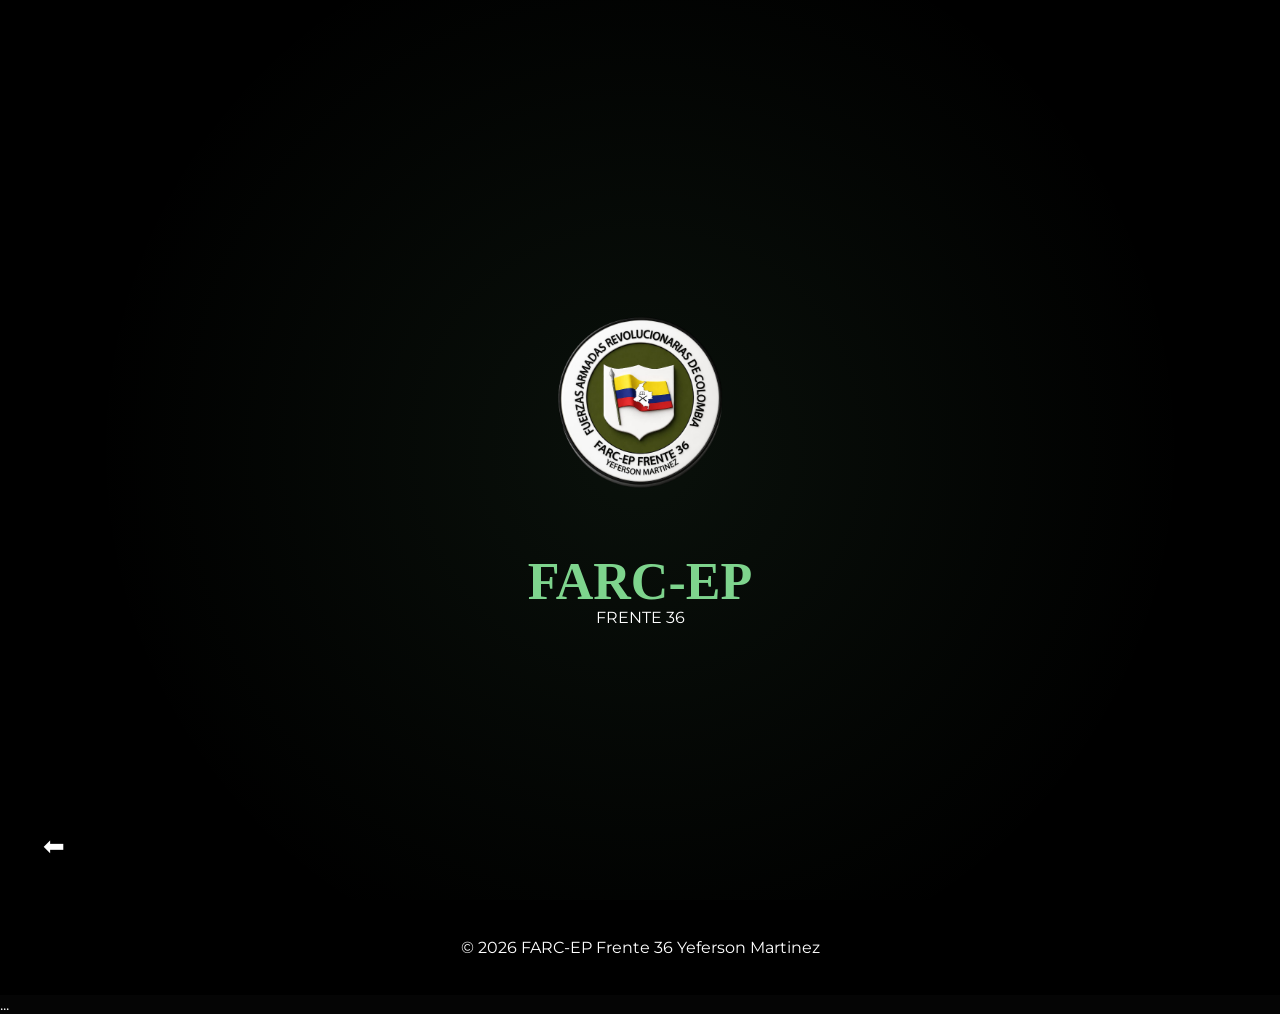
==== index.html @ 8e39c3ee "Actualización del blog y videos" ====
<!DOCTYPE html>
<html lang="es">

<head>
<meta charset="UTF-8">
<meta name="viewport" content="width=device-width, initial-scale=1.0">

<title>FARC-EP Frente 36 Yeferson Martinez</title>

<link rel="preconnect" href="https://fonts.googleapis.com">
<link rel="preconnect" href="https://fonts.gstatic.com" crossorigin>

<link href="https://fonts.googleapis.com/css2?family=Anton&family=Montserrat:wght@300;400;500;600;700;800&display=swap" rel="stylesheet">

<link rel="stylesheet" href="css/style.css">

<script src="https://identity.netlify.com/v1/netlify-identity-widget.js"></script>

<script>
if (window.netlifyIdentity) {
  window.netlifyIdentity.on("init", function(user) {
    if (!user) {
      window.netlifyIdentity.on("login", function() {
        document.location.href = "/admin/";
      });

      window.netlifyIdentity.on("recovery", function() {
        document.location.href = "/admin/";
      });
    }
  });
}
</script>

</head>

<body>

<!-- LOADER -->

<div id="loader">

  <div class="loader-overlay"></div>

  <div class="loader-content">

    <img
      src="assets/logo/logo.png"
      class="loader-logo">

    <h1>FARC-EP</h1>

    <p>FRENTE 36</p>

    <div class="loader-bar">
      <div class="loader-progress"></div>
    </div>

  </div>

</div>

<!-- INTRO MUSIC -->

<audio id="introMusic" loop>

  <source
    src="assets/music/intro.mp3"
    type="audio/mpeg">

</audio>

<!-- HEADER -->

<header class="header">

  <div class="logo">

    <img src="assets/logo/logo.png">

    <div class="logo-text">

      <h1>FARC-EP</h1>

      <p>FRENTE 36</p>

      <span>Yeferson Martinez</span>

    </div>

  </div>

  <button class="menu-btn" id="menu-btn">
    ☰
  </button>

  <nav class="nav" id="nav">

    <a data-section="inicio">Inicio</a>
    <a data-section="comunicados">Comunicados</a>
    <a data-section="mujeres">Mujeres</a>
    <a data-section="galeria">Galería</a>
    <a data-section="musica">Música</a>
    <a data-section="videos">Videos</a>
    <a data-section="blog">Blog</a>
   <a
  href="https://youtube.com/@lavozdelploletariado"
  target="_blank"
  class="youtube-link">
  YouTube
</a>

  </nav>

</header>

<!-- INICIO -->

<section class="section active" id="inicio">

  <div class="hero">

    <img
      src="assets/hero/hero.jpg"
      class="hero-img">

    <div class="overlay"></div>

    <div class="particles"></div>

    <div class="hero-content">

      <h1>FARC-EP FRENTE 36</h1>

      <h2 class="sub-hero">
        Yeferson Martinez
      </h2>

      <p class="hero-desc">
        Memoria histórica, territorio,
        lucha, cultura y procesos comunitarios.
      </p>

    </div>

  </div>

</section>

<!-- COMUNICADOS -->

<section class="section" id="comunicados">

  <div class="section-bg">

    <img src="assets/hero/bg-comunicados.jpg">

    <div class="section-overlay"></div>

  </div>

  <div class="internal-page">

    <h2 class="page-title">
      COMUNICADOS
    </h2>

</div>
        <h3>Comunicado Oficial</h3>

        <p>
    
        </p>

      </div>

      <div class="card">

        <img src="assets/uploads/foto2.jpg">

        <h3>Archivo Histórico</h3>

        <p>
          Contenido documental multimedia.
        </p>

      </div>

      <div class="card">

        <img src="assets/uploads/foto3.jpg">

        <h3>Declaraciones</h3>

        <p>
          La voz del pueblo.
        </p>

      </div>

    </div>

  </div>

</section>

<!-- MUJERES -->

<section class="section" id="mujeres">

  <div class="section-bg">

    <img src="assets/hero/bg-mujeres.jpg">

    <div class="section-overlay"></div>

  </div>

  <div class="internal-page">

    <h2 class="page-title">
      MUJERES
    </h2>

    <div class="card">

      <img
      src="assets/uploads/mujeres-guerreras.png"
      alt="Mujeres Guerreras">

      <h3>Mujeres Guerreras</h3>

    </div>

  </div>

</section>

        

<!-- MUSICA -->
<!-- MUSICA -->

<section class="section" id="musica">

  <div class="internal-page">

    <h2 class="page-title">
      MÚSICA
    </h2>

    <div class="music-list">

      <div class="music-item">

        <h3>🎵 Himno FARC-EP</h3>

        <audio controls preload="metadata">

          <source
            src="assets/uploads/himno-farc-ep.mp3"
            type="audio/mpeg">

        </audio>

      </div>

      <div class="music-item">

        <h3>🎵 Sesenta y Dos</h3>

        <audio controls preload="metadata">

          <source
            src="assets/uploads/Sesenta y Dos (1).mp3"
            type="audio/mpeg">

        </audio>

      </div>

      <div class="music-item">

        <h3>🎵 Campesino Embejucao</h3>

        <audio controls preload="metadata">

          <source
            src="assets/uploads/el-campesino-embejucado.mp3"
            type="audio/mpeg">

        </audio>

      </div>

    </div>

  </div>

</section>
<!-- BLOG -->

<!-- BLOG -->

<section class="section" id="blog">

  <div class="internal-page">

    <h2 class="page-title">
      BLOG
    </h2>
        <img
            src="assets/uploads/montana.jpg"
            alt="El Llamado de la Montaña">

        <div class="blog-info">

            <span class="blog-date">
                02 Julio 2026
            </span>

            <h3>
                El Llamado de la Montaña
            </h3>

            <p>
                Historia, memoria y territorio.
            </p>

            <a href="blog/llamado-montana.html"
               class="blog-btn">
               Leer artículo completo
            </a>

        </div>

    </div>

</div>
 
</section>
<!-- VIDEOS -->

<section class="section" id="videos">

  <div class="internal-page">

    <h2 class="page-title">
      VIDEOS
    </h2>

    <div class="video-grid">

      <div class="card">

        <video
          controls
          preload="none"
          poster="assets/uploads/montana.jpg"
          width="100%">

          <source
            src="assets/videos/conmemoracion-dia-afrocolombianidad-2026.mp4"
            type="video/mp4">

        </video>

        <h3>
          Conmemoración Día de la Afrocolombianidad 2026
        </h3>

      </div>

    </div>

  </div> <div class="card">

    <video controls preload="none">

        <source
        src="assets/videos/himno-farc-ep.mp4"
        type="video/mp4">

    </video>

    <h3>Himno FARC-EP</h3>

</div>

<div class="card">

    <video controls preload="none">

        <source
        src="assets/videos/cancion-de-resistencia.mp4"
        type="video/mp4">

    </video>

    <h3>Canción de Resistencia</h3>

</div>

</section>
<!-- FOOTER -->

<footer class="footer">

  © 2026 FARC-EP Frente 36 Yeferson Martinez

</footer>

<!-- FLOATING PLAYER -->

<div class="floating-player">

  <button id="music-toggle">
    🔊 Música
  </button>

  <input
    type="range"
    id="volumeControl"
    min="0"
    max="1"
    step="0.1"
    value="0.5">

</div>

<!-- BACK -->

<button
  class="back-btn"
  onclick="goBack()">

  ⬅

</button>

<!DOCTYPE html>
<html>

...

<script src="js/app.js"></script>

</body>
</html>
---- css/style.css ----
/* =========================================================
RESET
========================================================= */

*{
margin:0;
padding:0;
box-sizing:border-box;
scroll-behavior:smooth;
}

html,body{
overflow-x:hidden;
}

body{
background:#050505;
font-family:'Montserrat',sans-serif;
color:#fff;
}

/* =========================================================
SCROLL
========================================================= */

::-webkit-scrollbar{
width:8px;
}

::-webkit-scrollbar-track{
background:#050505;
}

::-webkit-scrollbar-thumb{
background:#6bc17d;
border-radius:999px;
}

/* =========================================================
LOADER
========================================================= */

#loader{
position:fixed;
top:0;
left:0;
width:100%;
height:100%;
background:#000;
display:flex;
justify-content:center;
align-items:center;
z-index:999999;
transition:1s;
}
.loader-overlay{
position:absolute;
inset:0;
background:
radial-gradient(
circle,
rgba(126,212,141,.08),
transparent 70%
);
animation:pulseBg 4s infinite;
}

.loader-content{
position:relative;
z-index:10;
text-align:center;
}

.loader-logo{

width:270px;

height:270px;

object-fit:contain;

display:block;

margin:auto;

animation:logoPulse 2.5s infinite;

}

.loader-content h1{

font-family:'Cinzel',serif;

font-size:52px;

color:#7ed48d;

margin-top:12px;

line-height:1;

}


.content ul{
padding-left:30px;
margin-bottom:30px;
}

.content li{
font-size:20px;
margin-bottom:12px;
line-height:1.8;
}

margin-top:8px;

font-size:14px;

letter-spacing:6px;

color:#fff;

}

.loader-bar{

width:280px;

height:4px;

background:#111;

margin:24px auto 0;

border-radius:999px;

overflow:hidden;

}

.loader-progress{
height:100%;
width:0;
background:#7ed48d;
animation:loading 3s linear forwards;
}

/* =========================================================
HEADER
========================================================= */

.header{
width:100%;
height:92px;
position:fixed;
top:0;
left:0;
display:flex;
justify-content:space-between;
align-items:center;
padding:0 40px;
background:rgba(0,0,0,.92);
backdrop-filter:blur(18px);
z-index:99999;
}

.logo{
display:flex;
align-items:center;
gap:16px;
}

.logo img{
width:95px;
height:95px;
object-fit:contain;
}

.logo-text h1{
display:block;
font-size:38px;
font-family:'Cinzel',serif;
line-height:1;
color:#7ed48d;
}

.logo-text p{
display:block;
font-size:13px;
letter-spacing:4px;
margin-top:4px;
}

.logo-text span{
display:block;
font-size:12px;
margin-top:4px;
color:#bdbdbd;
}

/* =========================================================
NAV
========================================================= */

.nav{
display:flex;
gap:34px;
}

.nav a{
color:#fff;
text-decoration:none;
font-size:13px;
font-weight:700;
letter-spacing:2px;
cursor:pointer;
transition:.3s;
}

.nav a:hover{
color:#7ed48d;
}

/* =========================================================
SECTIONS
========================================================= */

.section{
display:none;
min-height:100vh;
position:relative;
}

.section.active{
display:block;
}

/* =========================================================
HERO
========================================================= */

.hero{
height:100vh;
position:relative;
overflow:hidden;
}

.hero-video,
.hero-img{
position:absolute;
top:0;
left:0;
width:100%;
height:100%;
object-fit:cover;
}

.hero-video{
opacity:.15;
z-index:1;
}

.hero-img{
filter:brightness(.22);
z-index:2;
}

.overlay{
position:absolute;
inset:0;
background:linear-gradient(
to bottom,
rgba(0,0,0,.15),
rgba(0,0,0,.92)
);
z-index:3;
}


.particles{
position:absolute;
inset:0;
z-index:4;
}

/* =========================================================
HERO CONTENT
========================================================= */

.hero-content{
position:absolute;
top:50%;
left:50%;
transform:translate(-50%,-50%);
text-align:center;
z-index:20;
width:90%;
}

.hero-content h1{
font-family:'Cinzel',serif;
font-size:68px;
line-height:1.05;
letter-spacing:3px;
color:#7ed48d;
margin-bottom:12px;
}

.sub-hero{
font-family:'Cinzel',serif;
font-size:24px;
letter-spacing:4px;
margin-bottom:16px;
color:#fff;
}

.hero-desc{
font-size:26px;
line-height:1.8;
max-width:900px;
margin:18px auto 0;
color:rgba(255,255,255,.92);
}

/* =========================================================
SECTION BG
========================================================= */

.section-bg{
position:absolute;
inset:0;
z-index:1;
}

.section-bg img{
width:100%;
height:100%;
object-fit:cover;
filter:brightness(.12);
}

.section-overlay{
position:absolute;
inset:0;
background:linear-gradient(
to bottom,
rgba(0,0,0,.4),
rgba(0,0,0,.95)
);
}

/* =========================================================
INTERNAL
========================================================= */

.internal-page{
position:relative;
z-index:10;
padding:150px 60px 90px;
}

#blog .page-title{
    font-family:'Playfair Display',serif;
    font-size:58px;
    font-weight:700;
    letter-spacing:2px;
    color:#7ed48d;
    text-align:center;
    margin-bottom:60px;
    text-transform:none;
}

/* =========================================================
GRID
========================================================= */

.grid,
.video-grid{
display:grid;
grid-template-columns:repeat(3,1fr);
gap:32px;
}

.card{
background:rgba(10,10,10,.92);
padding:22px;
border-radius:22px;
}

.card img{
width:100%;
border-radius:18px;
margin-bottom:18px;
}

/* =========================================================
GALERIA
========================================================= */

.gallery-grid{
columns:3 280px;
column-gap:18px;
}

.gallery-grid img{
width:100%;
margin-bottom:18px;
border-radius:18px;
}

/* =========================================================
PLAYER
========================================================= */

.floating-player{
position:fixed;
right:20px;
bottom:20px;
z-index:99999;
display:flex;
align-items:center;
gap:14px;
padding:14px 18px;
border-radius:999px;
background:rgba(0,0,0,.72);
}

/* =========================================================
BACK
========================================================= */

.back-btn{

position:fixed;

left:25px;

bottom:25px;

width:58px;

height:58px;

border:none;

border-radius:50%;

background:rgba(0,0,0,.88);

color:#fff;

font-size:26px;

cursor:pointer;

z-index:999999;

display:flex;

align-items:center;

justify-content:center;

box-shadow:0 10px 30px rgba(0,0,0,.5);

transition:.3s;

}

.back-btn:hover{

background:#1d5f31;

transform:scale(1.08);

}

/* =========================================================
FOOTER
========================================================= */

.footer{
text-align:center;
padding:38px;
background:black;
}

/* =========================================================
ANIMACIONES
========================================================= */

@keyframes loading{
0%{width:0;}
100%{width:100%;}
}

@keyframes logoPulse{
0%{transform:scale(1);}
50%{transform:scale(1.05);}
100%{transform:scale(1);}
}

@keyframes pulseBg{
50%{
transform:scale(1.2);
opacity:.5;
}
}

/* =========================================================
RESPONSIVE
========================================================= */

@media(max-width:1100px){

.nav{
display:none;
}

.logo img{
width:95px;
height:95px;
}

.logo-text h1{
font-size:26px;
}

.hero-content h1{
font-size:42px;
}

.sub-hero{
font-size:16px;
}

.hero-desc{
font-size:18px;
max-width:92%;
line-height:1.6;
padding:0 12px;
}

.gallery-grid{
columns:1;
}

.loader-logo{
width:390px;
height:390px;
}

.loader-content h1{
font-size:34px;
}

.loader-bar{
width:220px;
}

}
.menu-btn{
display:none;
background:none;
border:none;
color:white;
font-size:32px;
cursor:pointer;
}

@media(max-width:1100px){

.menu-btn{
display:block;
}

.nav{
display:none;
position:absolute;
top:92px;
left:0;
width:100%;
background:#000;
flex-direction:column;
padding:20px;
gap:20px;
}

.nav.active{
display:flex;
}

/* =========================================================
MOVIL - IMAGEN DESLIZABLE
========================================================= */

@media (max-width:768px){

  .hero{
    overflow-x:auto;
    overflow-y:hidden;
  }

  .hero-img{
    position:absolute;
    top:0;
    left:0;
    height:100%;
    width:auto;
    min-width:180%;
    object-fit:cover;
    object-position:center center;
  }

  .overlay{
    position:absolute;
    top:0;
    left:0;
    width:180%;
    height:100%;
    z-index:3;
  }

  .hero-content{
    position:fixed;
    top:50%;
    left:50%;
    transform:translate(-50%,-50%);
    width:90%;
    z-index:20;
    pointer-events:none;
  }

}.blog-card{
    max-width:800px;
    margin:auto;
    text-align:center;
}

.blog-card img{
    width:100%;
    border-radius:12px;
}

.blog-card h3{
    font-size:28px;
    margin-top:20px;
    color:white;
}

.blog-btn{
    display:inline-block;
    margin-top:20px;
    padding:12px 25px;
    background:#011913;
    color:white;
    text-decoration:none;
    border-radius:8px;
    font-weight:bold;
}

.blog-btn:hover{
    opacity:.9;
}/* BLOG PROFESIONAL */

.blog-grid{
    display:grid;
    grid-template-columns:repeat(auto-fit,minmax(350px,1fr));
    gap:30px;
    margin-top:40px;
}

.blog-card{
    background:rgba(0,0,0,.7);
    border-radius:15px;
    overflow:hidden;
    transition:.3s;
}

.blog-card:hover{
    transform:translateY(-5px);
}

}

.blog-card img{
    width:100%;
    height:280px;
    object-fit:cover;
    display:block;
}

.blog-btn{
    display:inline-block;
    margin-top:20px;
    padding:12px 24px;
    background:#024f1e;
    color:white;
    text-decoration:none;
    border-radius:8px;
    font-weight:700;
}

.blog-btn:hover{
    opacity:.9;
}.video-grid{
display:grid;
grid-template-columns:repeat(auto-fit,minmax(400px,1fr));
gap:30px;
}

.video-grid video{
width:100%;
border-radius:15px;
display:block;
}

.video-grid .card{
background:rgba(0,0,0,.7);
padding:20px;
border-radius:15px;
}/* ==========================
BLOG REVISTA
========================== */

.blog-grid{
    max-width:1200px;
    margin:auto;
}

.blog-card{
    background:#111;
    border-radius:20px;
    overflow:hidden;
    box-shadow:0 10px 40px rgba(0,0,0,.5);
}
.blog-card img{
    width:45%;
    max-width:250px;
    height:auto;
    display:block;
    margin:auto;
}

.blog-info{
    padding:40px;
}

.blog-date{
    display:block;
    color:#8d8d8d;
    letter-spacing:2px;
    text-transform:uppercase;
    font-size:13px;
    margin-bottom:15px;
}

.blog-info h3{
    font-family: Georgia, serif;
    font-size:42px;
    line-height:1.2;
    color:white;
    margin-bottom:20px;
}

.blog-info p{
    font-size:18px;
    line-height:1.8;
    color:#d0d0d0;
}

.blog-btn{
    display:inline-block;
    margin-top:25px;
    padding:14px 30px;
    border-radius:10px;
    background:#1d5f31;
    text-decoration:none;
    color:white;
    font-weight:700;
}/* ARTICULO INDIVIDUAL */

.article-container{
max-width:900px;
margin:auto;
padding:120px 40px;
}

.article-title{
font-family:Georgia,serif;
font-size:60px;
line-height:1.1;
margin-bottom:20px;
color:white;
}

.article-meta{
color:#999;
margin-bottom:40px;
font-size:15px;
}

.article-content{
font-size:22px;
line-height:2;
color:#ddd;
}

.article-content p{
margin-bottom:30px;
}

/* BOTON VOLVER */

.back-home{
position:fixed;
top:20px;
left:20px;
background:#1d5f31;
color:white;
padding:12px 20px;
border-radius:10px;
text-decoration:none;
font-weight:bold;
z-index:9999;
<style>
}.article-image{
    width:100%;
    max-width:500px;
    display:block;
    margin:0 auto 30px;
    border-radius:15px;
}.article-title{
    font-family: Georgia, serif;
    font-size:42px;
    line-height:1.2;
    text-align:center;
    margin-bottom:20px;
}<.gallery{
display:grid;
grid-template-columns:repeat(auto-fit,minmax(250px,1fr));
gap:20px;
margin:50px 0;
}

.gallery img{
width:100%;
height:250px;
object-fit:cover;
border-radius:15px;
transition:.3s;
}

.gallery img:hover{
transform:scale(1.03);
}.blog-card img{
    width:100%;
    height:280px;
    object-fit:cover;
    display:block;
}
.blog-grid{
...
}

.blog-card{
...
}
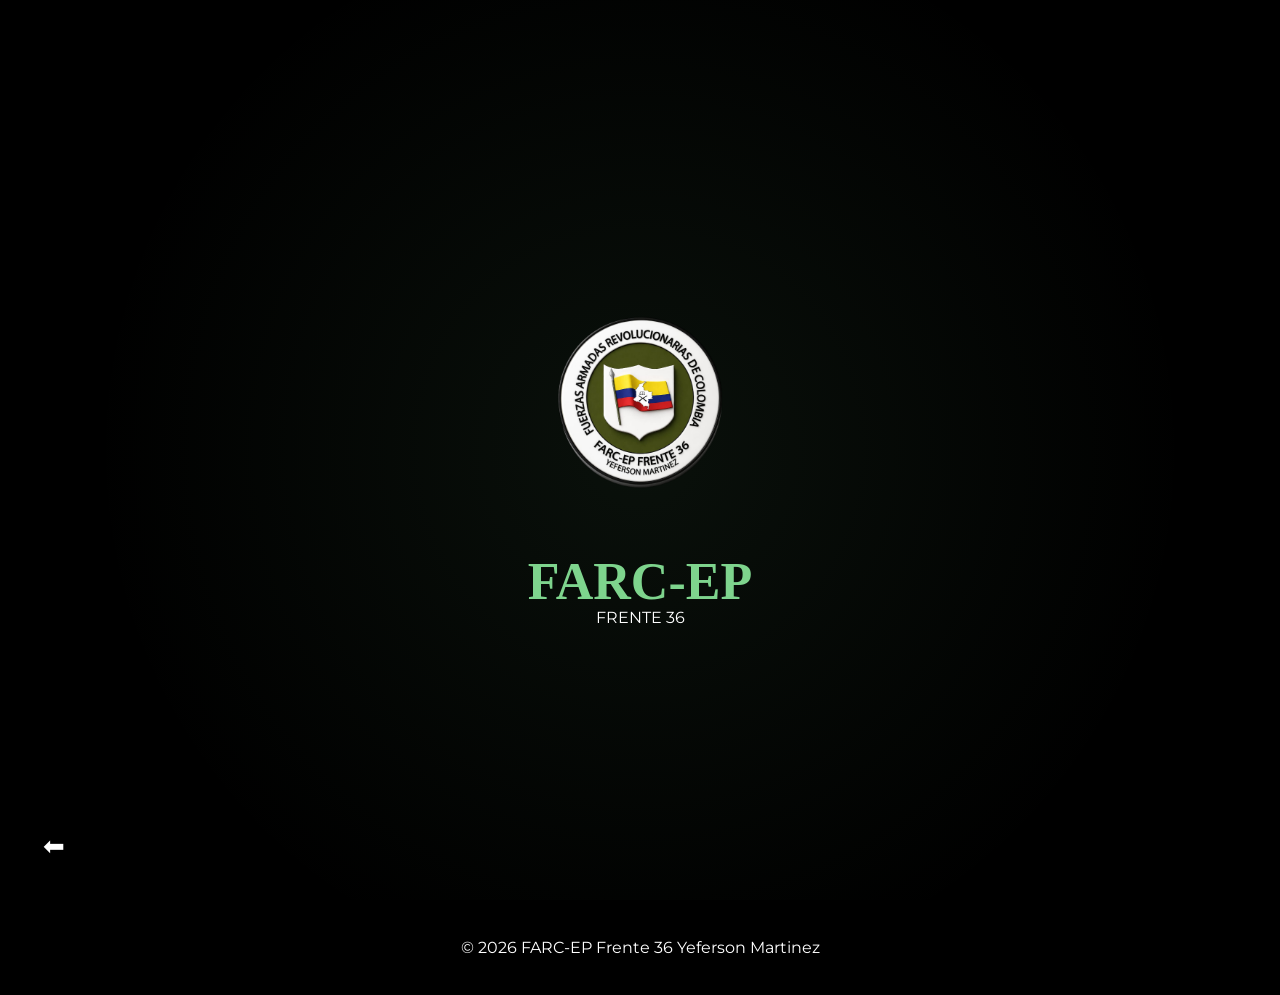
==== commit 4e083de5: "Corrección botón volver y actualización del sitio" ====
--- a/index.html
+++ b/index.html
@@ -405,10 +405,10 @@
 </section>
 <!-- FOOTER -->
 
+<!-- FOOTER -->
+
 <footer class="footer">
-
   © 2026 FARC-EP Frente 36 Yeferson Martinez
-
 </footer>
 
 <!-- FLOATING PLAYER -->
@@ -429,20 +429,11 @@
 
 </div>
 
-<!-- BACK -->
-
-<button
-  class="back-btn"
-  onclick="goBack()">
-
-  ⬅
-
+<!-- BOTON VOLVER -->
+
+<button class="back-btn" onclick="goBack()">
+⬅
 </button>
-
-<!DOCTYPE html>
-<html>
-
-...
 
 <script src="js/app.js"></script>
 
--- a/css/style.css
+++ b/css/style.css
@@ -861,9 +861,8 @@
     display:block;
 }
 .blog-grid{
-...
 }
 
 .blog-card{
-...
+
 }
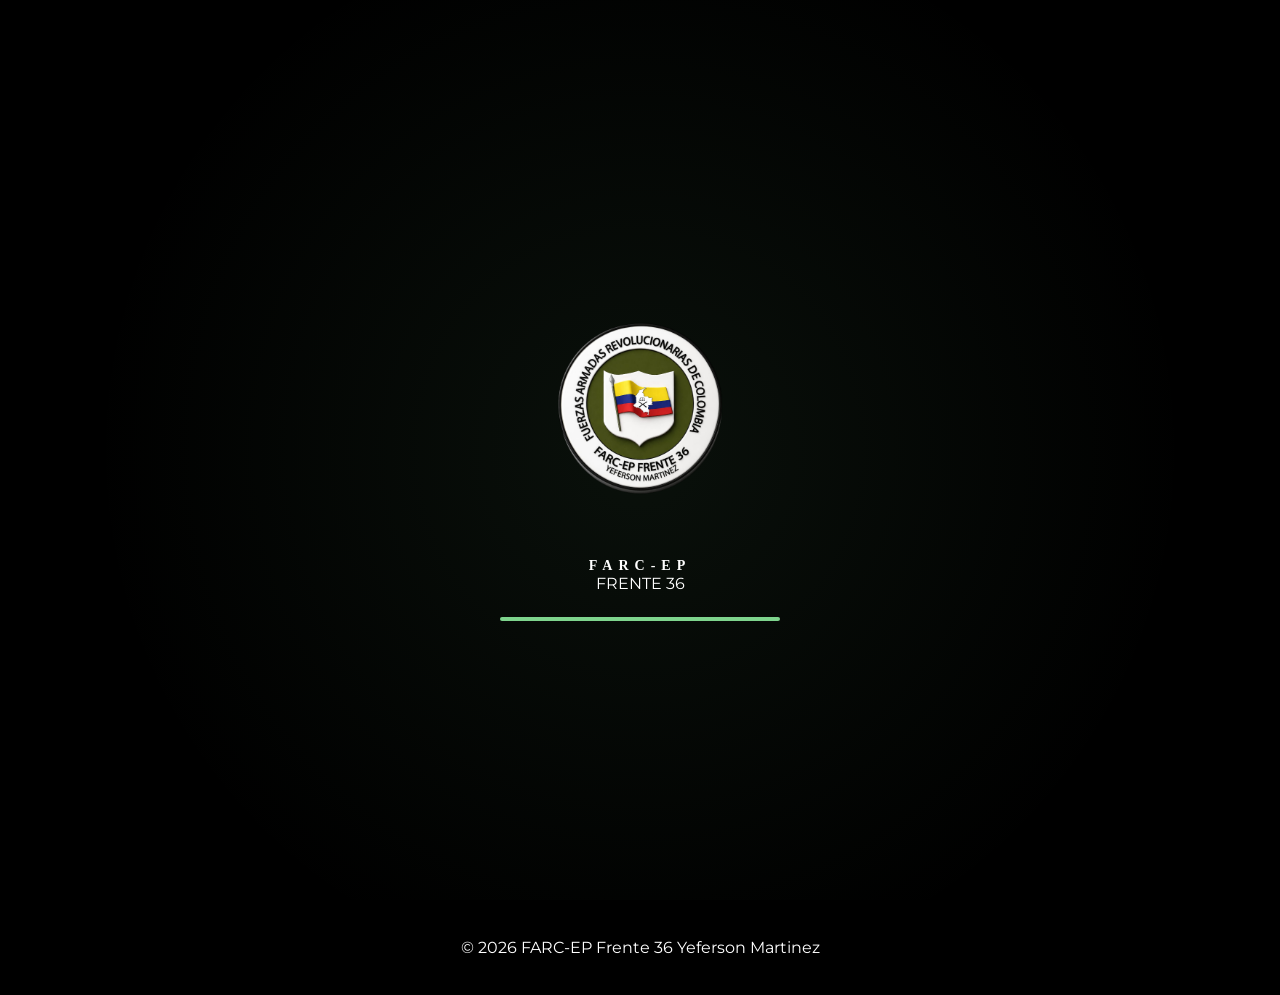
==== commit ea58e24f: "Arreglo botón volver y correcciones HTML" ====
--- a/index.html
+++ b/index.html
@@ -163,24 +163,48 @@
   <div class="internal-page">
 
     <h2 class="page-title">
-      COMUNICADOS
-    </h2>
-
-</div>
+COMUNICADOS
+</h2>
+
+<div class="grid">
+
+    <div class="card">
+
+        <img src="assets/uploads/foto1.jpg">
+
         <h3>Comunicado Oficial</h3>
 
         <p>
-    
+            Contenido del comunicado.
         </p>
 
-      </div>
-
-      <div class="card">
+    </div>
+
+    <div class="card">
 
         <img src="assets/uploads/foto2.jpg">
 
         <h3>Archivo Histórico</h3>
 
+        <p>
+            Contenido documental multimedia.
+        </p>
+
+    </div>
+
+    <div class="card">
+
+        <img src="assets/uploads/foto3.jpg">
+
+        <h3>Declaraciones</h3>
+
+        <p>
+            La voz del pueblo.
+        </p>
+
+    </div>
+
+</div>
         <p>
           Contenido documental multimedia.
         </p>
@@ -335,8 +359,6 @@
 
         </div>
 
-    </div>
-
 </div>
  
 </section>
@@ -374,16 +396,22 @@
 
     </div>
 
-  </div> <div class="card">
+  <div class="card">
 
     <video controls preload="none">
-
-        <source
-        src="assets/videos/himno-farc-ep.mp4"
-        type="video/mp4">
-
+        <source src="assets/videos/conmemoracion-dia-afrocolombianidad-2026.mp4" type="video/mp4">
     </video>
 
+    <h3>Conmemoración Día de la Afrocolombianidad 2026</h3>
+
+</div>
+
+<div class="card">
+
+    <video controls preload="none">
+        <source src="assets/videos/himno-farc-ep.mp4" type="video/mp4">
+    </video>
+
     <h3>Himno FARC-EP</h3>
 
 </div>
@@ -391,16 +419,18 @@
 <div class="card">
 
     <video controls preload="none">
-
-        <source
-        src="assets/videos/cancion-de-resistencia.mp4"
-        type="video/mp4">
-
+        <source src="assets/videos/cancion-de-resistencia.mp4" type="video/mp4">
     </video>
 
     <h3>Canción de Resistencia</h3>
 
 </div>
+
+</div>
+
+</div>
+
+
 
 </section>
 <!-- FOOTER -->
--- a/css/style.css
+++ b/css/style.css
@@ -95,9 +95,12 @@
 
 color:#7ed48d;
 
-margin-top:12px;
-
-line-height:1;
+.loader-content p{
+
+margin-top:8px;
+font-size:14px;
+letter-spacing:6px;
+color:#fff;
 
 }
 
@@ -824,45 +827,3 @@
 text-decoration:none;
 font-weight:bold;
 z-index:9999;
-<style>
-}.article-image{
-    width:100%;
-    max-width:500px;
-    display:block;
-    margin:0 auto 30px;
-    border-radius:15px;
-}.article-title{
-    font-family: Georgia, serif;
-    font-size:42px;
-    line-height:1.2;
-    text-align:center;
-    margin-bottom:20px;
-}<.gallery{
-display:grid;
-grid-template-columns:repeat(auto-fit,minmax(250px,1fr));
-gap:20px;
-margin:50px 0;
-}
-
-.gallery img{
-width:100%;
-height:250px;
-object-fit:cover;
-border-radius:15px;
-transition:.3s;
-}
-
-.gallery img:hover{
-transform:scale(1.03);
-}.blog-card img{
-    width:100%;
-    height:280px;
-    object-fit:cover;
-    display:block;
-}
-.blog-grid{
-}
-
-.blog-card{
-
-}
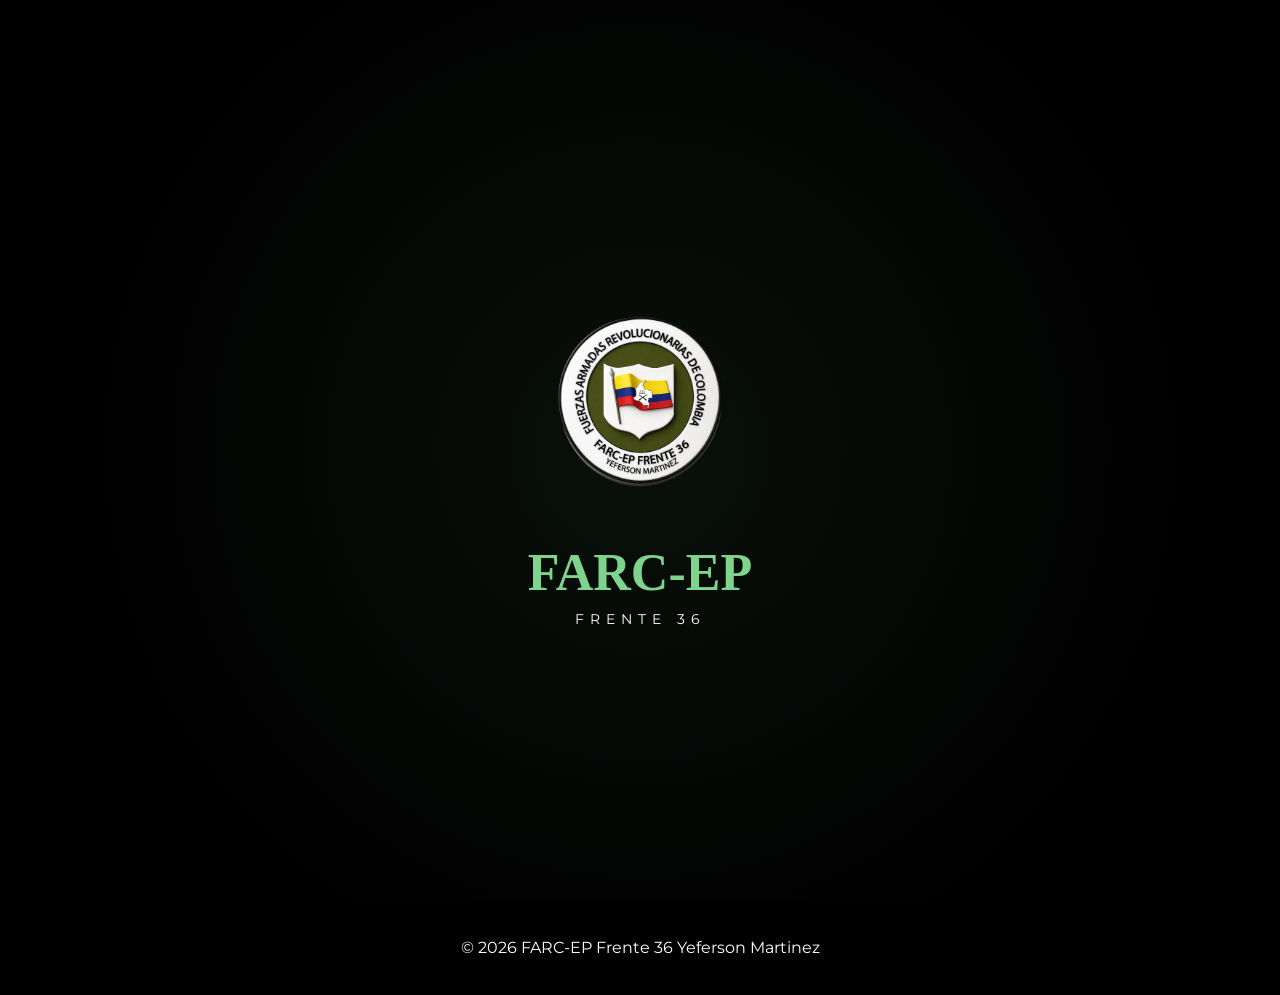
==== commit d67fc000: "Actualización del proyecto: loader, botón volver, música, blog y videos" ====
--- a/index.html
+++ b/index.html
@@ -188,13 +188,7 @@
 
         <p>
             Contenido documental multimedia.
-        </p>
-
-    </div>
-
-    <div class="card">
-
-        <img src="assets/uploads/foto3.jpg">
+       
 
         <h3>Declaraciones</h3>
 
@@ -206,14 +200,7 @@
 
 </div>
         <p>
-          Contenido documental multimedia.
-        </p>
-
-      </div>
-
-      <div class="card">
-
-        <img src="assets/uploads/foto3.jpg">
+        >
 
         <h3>Declaraciones</h3>
 
--- a/css/style.css
+++ b/css/style.css
@@ -88,20 +88,16 @@
 }
 
 .loader-content h1{
-
-font-family:'Cinzel',serif;
-
-font-size:52px;
-
-color:#7ed48d;
+    font-family:'Cinzel',serif;
+    font-size:52px;
+    color:#7ed48d;
+}
 
 .loader-content p{
-
-margin-top:8px;
-font-size:14px;
-letter-spacing:6px;
-color:#fff;
-
+    margin-top:8px;
+    font-size:14px;
+    letter-spacing:6px;
+    color:#fff;
 }
 
 
@@ -827,3 +823,4 @@
 text-decoration:none;
 font-weight:bold;
 z-index:9999;
+}
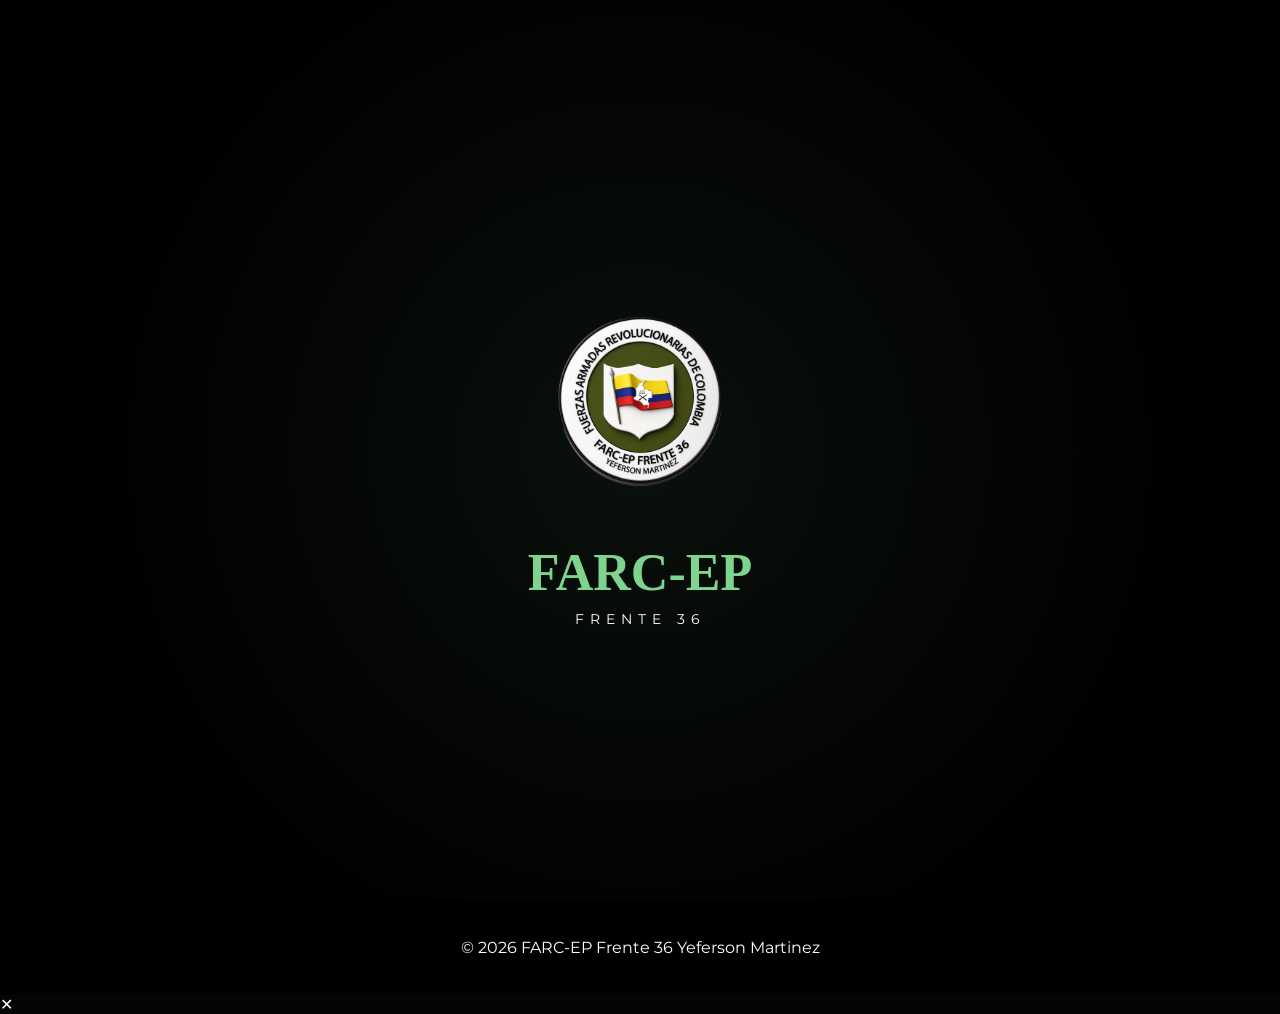
==== commit c8cc18c9: "Actualizacion galeria blog y videos" ====
--- a/index.html
+++ b/index.html
@@ -163,43 +163,25 @@
   <div class="internal-page">
 
     <h2 class="page-title">
-COMUNICADOS
-</h2>
-
-<div class="grid">
-
+        COMUNICADOS
+    </h2>
+
+</div>
     <div class="card">
 
-        <img src="assets/uploads/foto1.jpg">
-
-        <h3>Comunicado Oficial</h3>
-
-        <p>
-            Contenido del comunicado.
-        </p>
-
-    </div>
-
-    <div class="card">
-
         <img src="assets/uploads/foto2.jpg">
 
-        <h3>Archivo Histórico</h3>
-
-        <p>
-            Contenido documental multimedia.
-       
-
-        <h3>Declaraciones</h3>
-
-        <p>
-            La voz del pueblo.
-        </p>
-
-    </div>
-
-</div>
-        <p>
+       <h3>Archivo Histórico</h3>
+
+<p>
+Contenido documental multimedia.
+</p>
+
+<h3>Declaraciones</h3>
+
+<p>
+La voz del pueblo.
+</p>
         >
 
         <h3>Declaraciones</h3>
@@ -241,15 +223,38 @@
       alt="Mujeres Guerreras">
 
       <h3>Mujeres Guerreras</h3>
-
-    </div>
-
-  </div>
-
-</section>
-
-        
-
+      <div class="card">
+
+<img
+src="assets/uploads/maria-cano-1.jpg"
+alt="María Cano">
+
+<h3>María Cano</h3>
+
+</div>
+</section>
+
+        <section class="section" id="galeria">
+
+  <div class="internal-page">
+
+    <h2 class="page-title">
+      GALERÍA
+    </h2>
+
+    <div class="gallery-grid">
+
+      <img src="assets/uploads/colombianas-a-traves-de-la-historia.jpg" alt="Imagen 1">
+
+      <img src="assets/uploads/maria-cano-1.jpg" alt="María Cano">
+
+      <img src="assets/uploads/foto3.jpg" alt="Imagen 3">
+
+    </div>
+
+  </div>
+
+</section>
 <!-- MUSICA -->
 <!-- MUSICA -->
 
@@ -315,36 +320,45 @@
 <!-- BLOG -->
 
 <section class="section" id="blog">
-
-  <div class="internal-page">
-
-    <h2 class="page-title">
-      BLOG
-    </h2>
-        <img
-            src="assets/uploads/montana.jpg"
-            alt="El Llamado de la Montaña">
-
-        <div class="blog-info">
-
-            <span class="blog-date">
-                02 Julio 2026
-            </span>
-
-            <h3>
-                El Llamado de la Montaña
-            </h3>
-
-            <p>
-                Historia, memoria y territorio.
-            </p>
-
-            <a href="blog/llamado-montana.html"
-               class="blog-btn">
-               Leer artículo completo
-            </a>
-
-        </div>
+<div class="internal-page">
+
+<h2 class="page-title">
+BLOG
+</h2>
+
+<div class="blog-grid">
+
+<div class="blog-card">
+
+<img
+src="assets/uploads/montana.jpg"
+alt="El Llamado de la Montaña">
+
+<div class="blog-info">
+
+<span class="blog-date">
+02 Julio 2026
+</span>
+
+<h3>
+El Llamado de la Montaña
+</h3>
+
+<p>
+Historia, memoria y territorio.
+</p>
+
+<a
+href="blog/llamado-montana.html"
+class="blog-btn">
+Leer artículo completo
+</a>
+
+</div>
+
+</div>
+
+</div>
 
 </div>
  
@@ -379,9 +393,9 @@
           Conmemoración Día de la Afrocolombianidad 2026
         </h3>
 
-      </div>
-
-    </div>
+    
+
+  
 
   <div class="card">
 
@@ -391,7 +405,6 @@
 
     <h3>Conmemoración Día de la Afrocolombianidad 2026</h3>
 
-</div>
 
 <div class="card">
 
@@ -401,7 +414,7 @@
 
     <h3>Himno FARC-EP</h3>
 
-</div>
+
 
 <div class="card">
 
@@ -416,7 +429,6 @@
 </div>
 
 </div>
-
 
 
 </section>
@@ -453,6 +465,12 @@
 </button>
 
 <script src="js/app.js"></script>
-
+<div id="lightbox">
+
+  <span id="close-lightbox">✕</span>
+
+  <img id="lightbox-img">
+
+</div>
 </body>
 </html>
--- a/css/style.css
+++ b/css/style.css
@@ -119,7 +119,6 @@
 letter-spacing:6px;
 
 color:#fff;
-
 }
 
 .loader-bar{
@@ -398,16 +397,23 @@
 ========================================================= */
 
 .gallery-grid{
-columns:3 280px;
-column-gap:18px;
+display:grid;
+grid-template-columns:repeat(auto-fill,minmax(220px,1fr));
+gap:20px;
 }
 
 .gallery-grid img{
 width:100%;
-margin-bottom:18px;
-border-radius:18px;
-}
-
+height:220px;
+object-fit:cover;
+border-radius:15px;
+cursor:pointer;
+transition:.3s;
+}
+
+.gallery-grid img:hover{
+transform:scale(1.03);
+}
 /* =========================================================
 PLAYER
 ========================================================= */
@@ -607,7 +613,7 @@
     left:0;
     height:100%;
     width:auto;
-    min-width:180%;
+    min-width:100%;
     object-fit:cover;
     object-position:center center;
   }
@@ -616,7 +622,7 @@
     position:absolute;
     top:0;
     left:0;
-    width:180%;
+    width:100%;
     height:100%;
     z-index:3;
   }
@@ -681,7 +687,6 @@
     transform:translateY(-5px);
 }
 
-}
 
 .blog-card img{
     width:100%;
@@ -823,4 +828,79 @@
 text-decoration:none;
 font-weight:bold;
 z-index:9999;
+} .page-title{
+font-size:64px;
+text-align:center;
+margin-bottom:60px;
+color:#7ed48d;
+letter-spacing:4px;
+}
+
+.blog-grid{
+max-width:1200px;
+margin:auto;
+}
+
+.blog-card{
+background:#111;
+border-radius:20px;
+overflow:hidden;
+box-shadow:0 10px 40px rgba(0,0,0,.5);
+}
+
+.blog-card img{
+width:100%;
+height:450px;
+object-fit:cover;
+}
+
+.blog-info{
+padding:40px;
+}
+
+.blog-info h3{
+font-size:42px;
+margin-bottom:20px;
+}
+
+.blog-info p{
+font-size:18px;
+line-height:1.8;
+} .video-grid{
+display:grid;
+grid-template-columns:repeat(auto-fit,minmax(350px,1fr));
+gap:30px;
+}
+
+.video-grid video{
+width:100%;
+height:250px;
+object-fit:cover;
+border-radius:15px;
+}#lightbox{
+position:fixed;
+top:0;
+left:0;
+width:100%;
+height:100%;
+background:rgba(0,0,0,.95);
+display:none;
+justify-content:center;
+align-items:center;
+z-index:999999;
+}
+
+#lightbox img{
+max-width:90%;
+max-height:90%;
+border-radius:15px;
+}
+
+#close-lightbox{
+position:absolute;
+top:20px;
+right:30px;
+font-size:40px;
+cursor:pointer;
+color:white;
 }
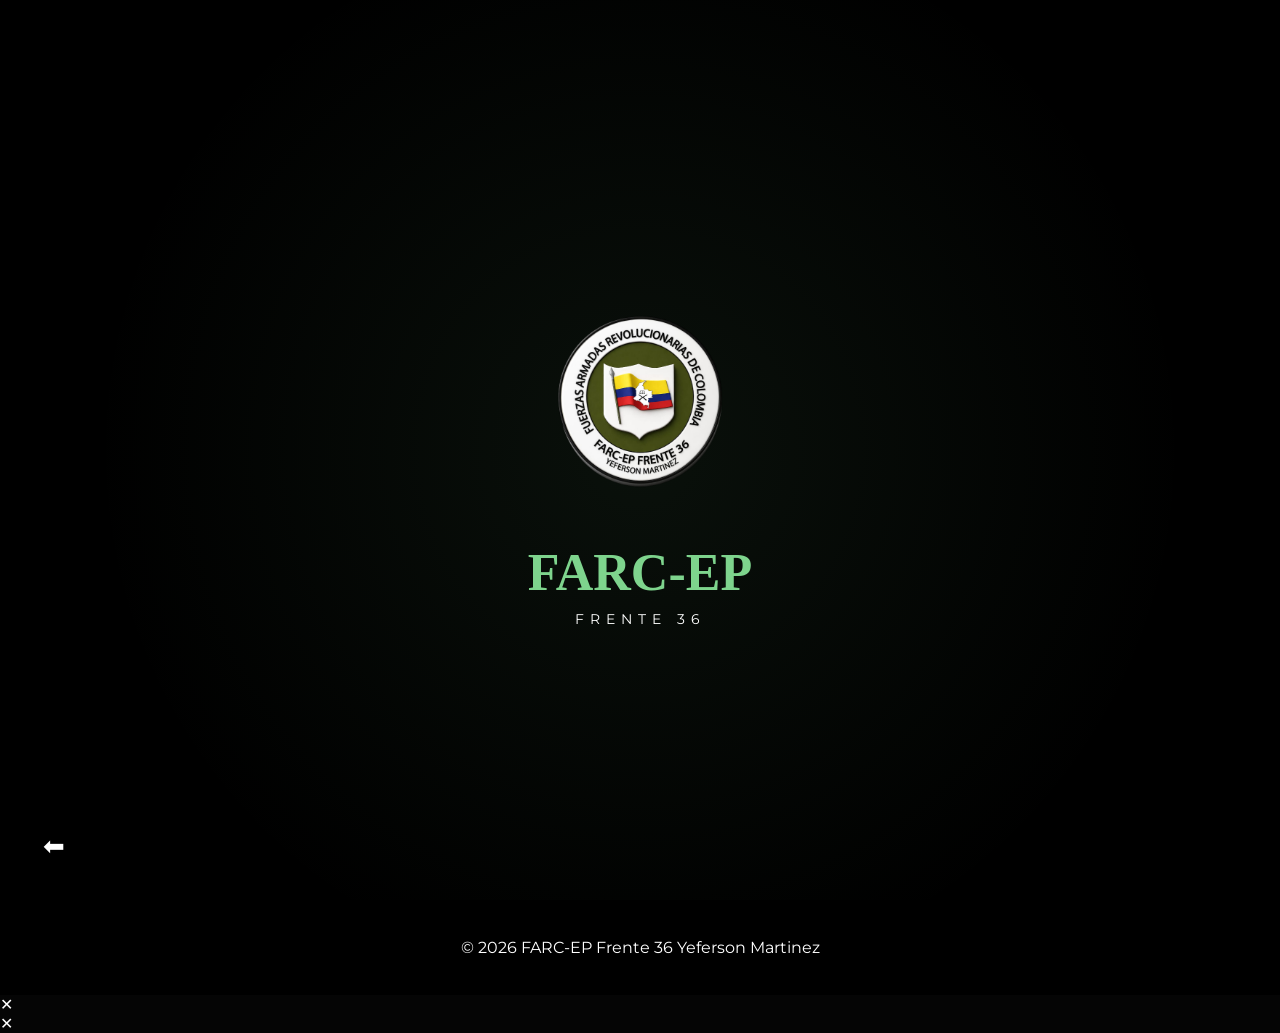
==== commit 1a2b972d: "Actualizacion galeria mujeres blog y videos" ====
--- a/index.html
+++ b/index.html
@@ -248,7 +248,7 @@
 
       <img src="assets/uploads/maria-cano-1.jpg" alt="María Cano">
 
-      <img src="assets/uploads/foto3.jpg" alt="Imagen 3">
+      <img src="assets/uploads/che-guevara-1.jpg" alt="Imagen 3">
 
     </div>
 
@@ -471,6 +471,12 @@
 
   <img id="lightbox-img">
 
+</div><div id="lightbox">
+
+  <span id="close-lightbox">✕</span>
+
+  <img id="lightbox-img">
+
 </div>
 </body>
 </html>
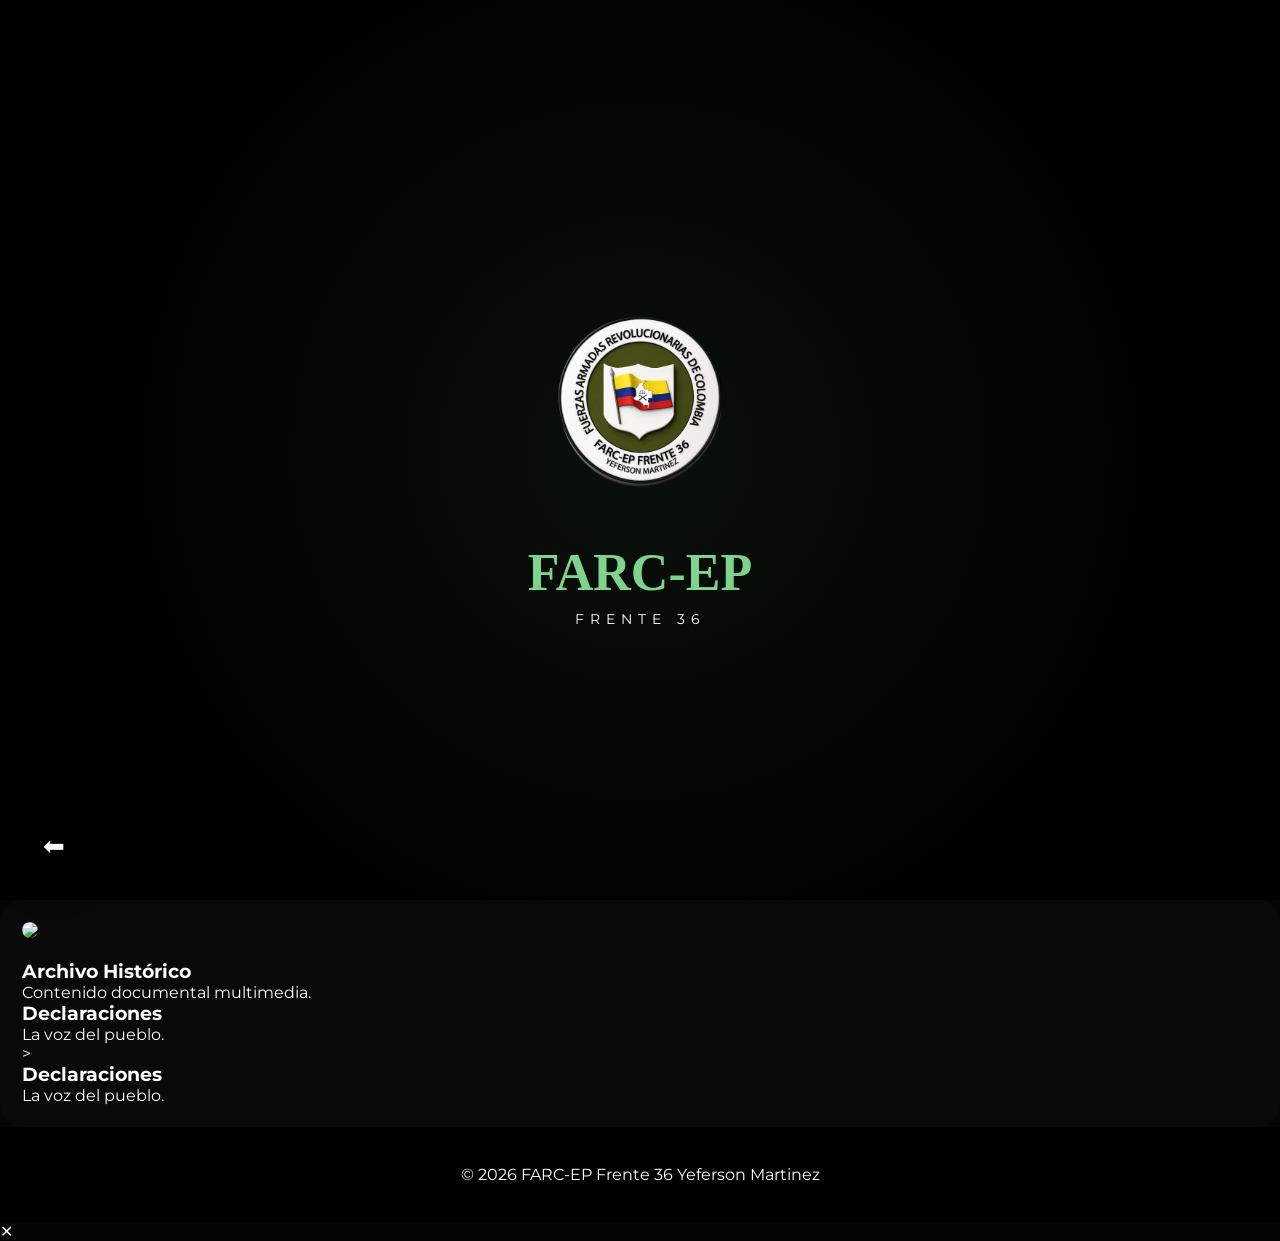
==== commit 56e52632: "Correccion galeria mujeres blog y navegacion" ====
--- a/index.html
+++ b/index.html
@@ -149,24 +149,17 @@
 </section>
 
 <!-- COMUNICADOS -->
-
 <section class="section" id="comunicados">
 
-  <div class="section-bg">
-
-    <img src="assets/hero/bg-comunicados.jpg">
-
-    <div class="section-overlay"></div>
-
-  </div>
-
   <div class="internal-page">
 
     <h2 class="page-title">
-        COMUNICADOS
+      COMUNICADOS
     </h2>
 
-</div>
+  </div>
+
+</section>
     <div class="card">
 
         <img src="assets/uploads/foto2.jpg">
@@ -216,22 +209,32 @@
       MUJERES
     </h2>
 
-    <div class="card">
-
-      <img
-      src="assets/uploads/mujeres-guerreras.png"
-      alt="Mujeres Guerreras">
-
-      <h3>Mujeres Guerreras</h3>
+    <div class="grid">
+
       <div class="card">
 
-<img
-src="assets/uploads/maria-cano-1.jpg"
-alt="María Cano">
-
-<h3>María Cano</h3>
-
-</div>
+        <img
+          src="assets/uploads/mujeres-guerreras.png"
+          alt="Mujeres Guerreras">
+
+        <h3>Mujeres Guerreras</h3>
+
+      </div>
+
+      <div class="card">
+
+        <img
+          src="assets/uploads/maria-cano-1.jpg"
+          alt="María Cano">
+
+        <h3>María Cano</h3>
+
+      </div>
+
+    </div>
+
+  </div>
+
 </section>
 
         <section class="section" id="galeria">
@@ -471,12 +474,6 @@
 
   <img id="lightbox-img">
 
-</div><div id="lightbox">
-
-  <span id="close-lightbox">✕</span>
-
-  <img id="lightbox-img">
-
 </div>
 </body>
 </html>
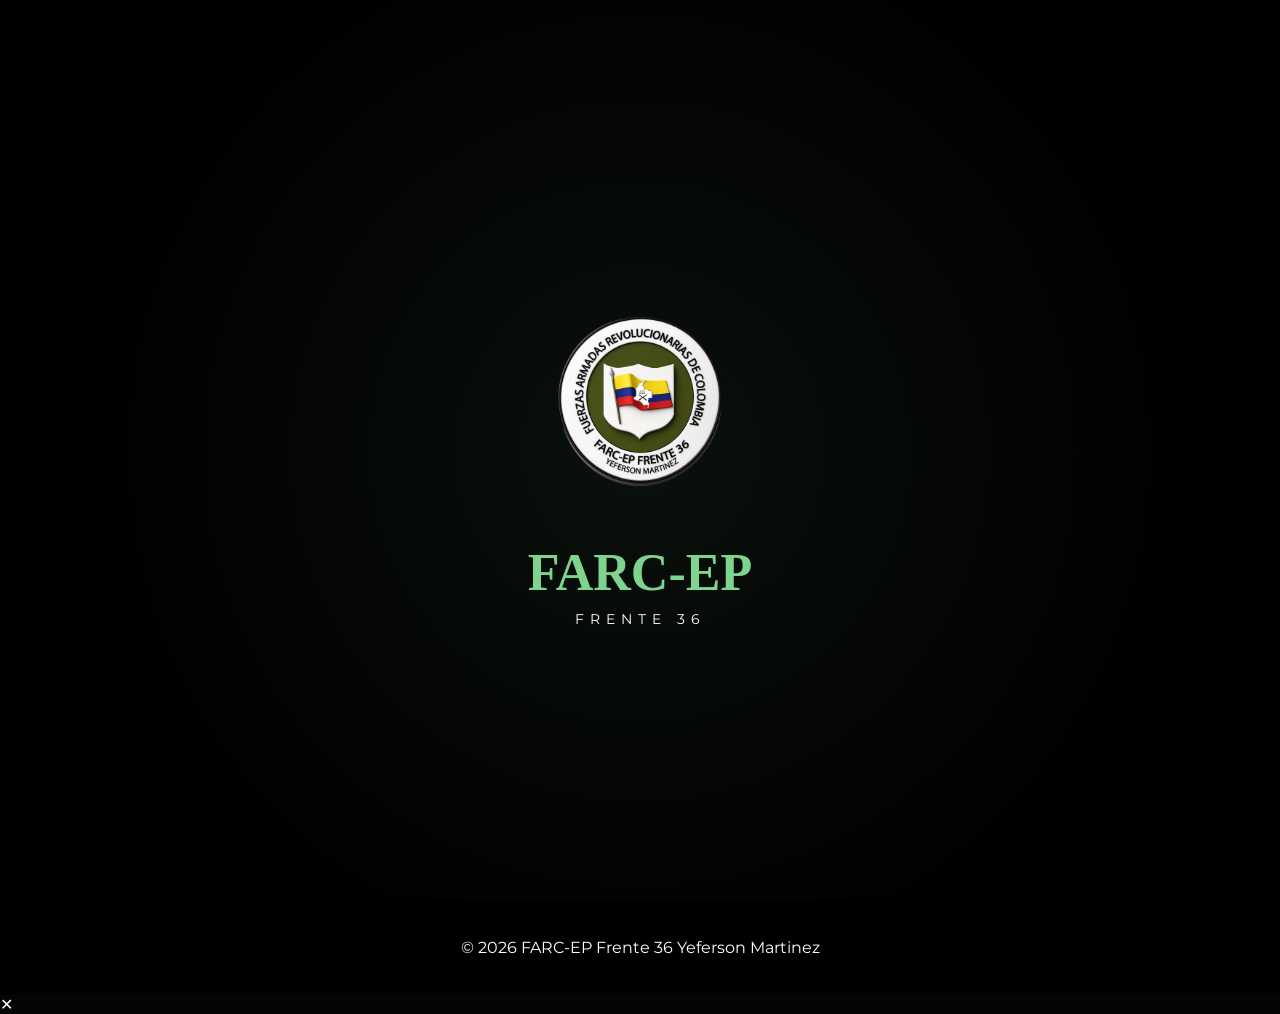
==== commit 56aad0bc: "Correccion completa galeria blog y navegacion" ====
--- a/index.html
+++ b/index.html
@@ -157,33 +157,17 @@
       COMUNICADOS
     </h2>
 
-  </div>
-
-</section>
     <div class="card">
 
-        <img src="assets/uploads/foto2.jpg">
-
-       <h3>Archivo Histórico</h3>
-
-<p>
-Contenido documental multimedia.
-</p>
-
-<h3>Declaraciones</h3>
-
-<p>
-La voz del pueblo.
-</p>
-        >
-
-        <h3>Declaraciones</h3>
-
-        <p>
-          La voz del pueblo.
-        </p>
-
-      </div>
+      <img src="assets/uploads/foto2.jpg">
+
+      <h3>Archivo Histórico</h3>
+
+      <p>Contenido documental multimedia.</p>
+
+      <h3>Declaraciones</h3>
+
+      <p>La voz del pueblo.</p>
 
     </div>
 
@@ -370,69 +354,47 @@
 
 <section class="section" id="videos">
 
-  <div class="internal-page">
-
-    <h2 class="page-title">
-      VIDEOS
-    </h2>
-
-    <div class="video-grid">
-
-      <div class="card">
-
-        <video
-          controls
-          preload="none"
-          poster="assets/uploads/montana.jpg"
-          width="100%">
-
-          <source
-            src="assets/videos/conmemoracion-dia-afrocolombianidad-2026.mp4"
-            type="video/mp4">
-
-        </video>
-
-        <h3>
-          Conmemoración Día de la Afrocolombianidad 2026
-        </h3>
-
-    
-
-  
-
-  <div class="card">
-
-    <video controls preload="none">
-        <source src="assets/videos/conmemoracion-dia-afrocolombianidad-2026.mp4" type="video/mp4">
-    </video>
-
-    <h3>Conmemoración Día de la Afrocolombianidad 2026</h3>
-
+<div class="internal-page">
+
+<h2 class="page-title">
+VIDEOS
+</h2>
+
+<div class="video-grid">
 
 <div class="card">
 
-    <video controls preload="none">
-        <source src="assets/videos/himno-farc-ep.mp4" type="video/mp4">
-    </video>
-
-    <h3>Himno FARC-EP</h3>
-
-
+<video controls preload="none">
+<source src="assets/videos/conmemoracion-dia-afrocolombianidad-2026.mp4" type="video/mp4">
+</video>
+
+<h3>Conmemoración Día de la Afrocolombianidad 2026</h3>
+
+</div>
 
 <div class="card">
 
-    <video controls preload="none">
-        <source src="assets/videos/cancion-de-resistencia.mp4" type="video/mp4">
-    </video>
-
-    <h3>Canción de Resistencia</h3>
-
-</div>
-
-</div>
-
-</div>
-
+<video controls preload="none">
+<source src="assets/videos/himno-farc-ep.mp4" type="video/mp4">
+</video>
+
+<h3>Himno FARC-EP</h3>
+
+</div>
+
+<div class="card">
+
+<video controls preload="none">
+<source src="assets/videos/cancion-de-resistencia.mp4" type="video/mp4">
+</video>
+
+<h3>Canción de Resistencia</h3>
+
+</div>
+
+</div>
+
+</div>
 
 </section>
 <!-- FOOTER -->
